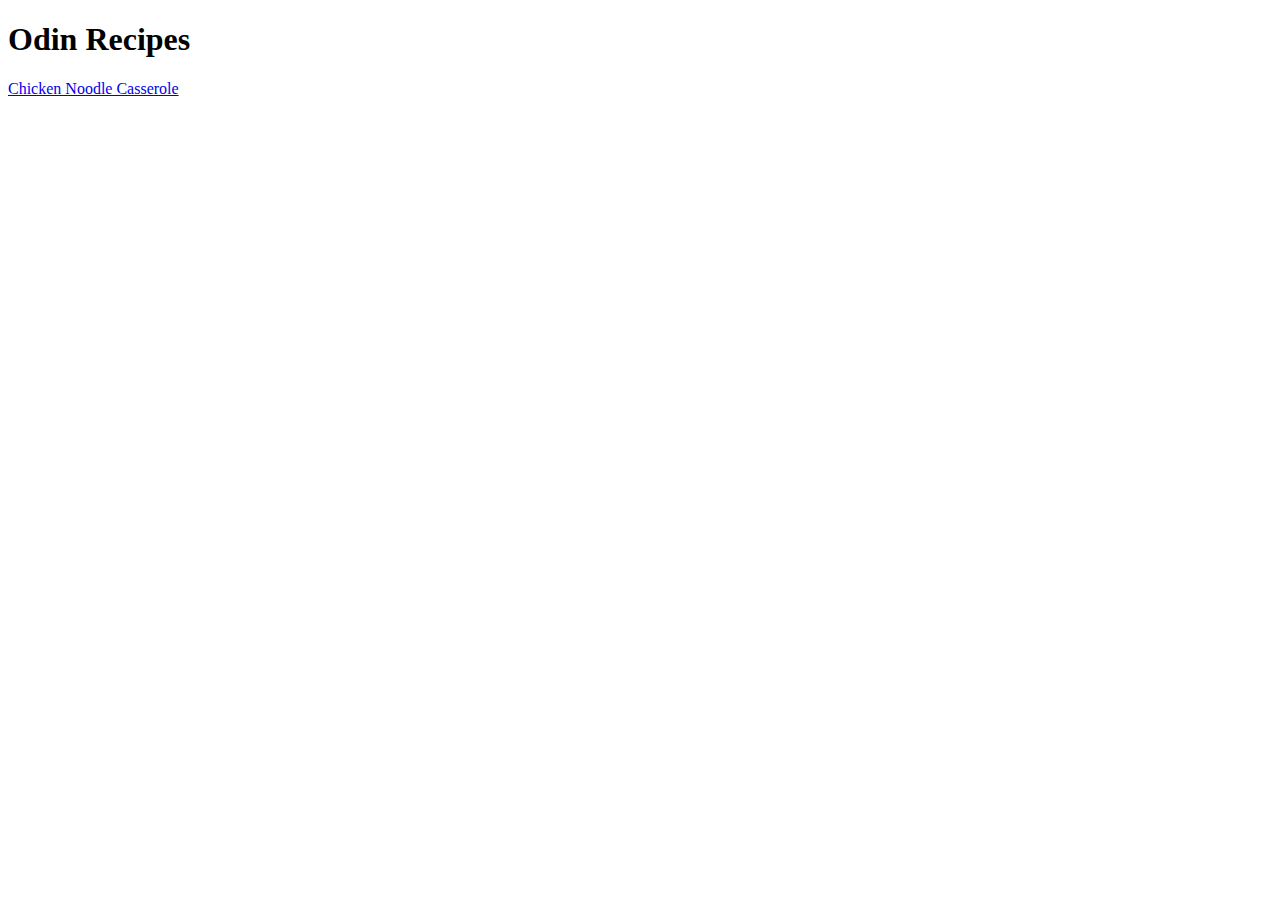
==== index.html @ cf63f4ad "add recipe link to index.html" ====
<!DOCTYPE html>
<html lang="en">
<head>
    <meta charset="UTF-8">
    <meta http-equiv="X-UA-Compatible" content="IE=edge">
    <meta name="viewport" content="width=device-width, initial-scale=1.0">
    <title>Document</title>
</head>
<body>
    <h1>Odin Recipes</h1>
    <a href="./recipes/chicken-noodle-casserole.html">Chicken Noodle Casserole</a>
</body>
</html>
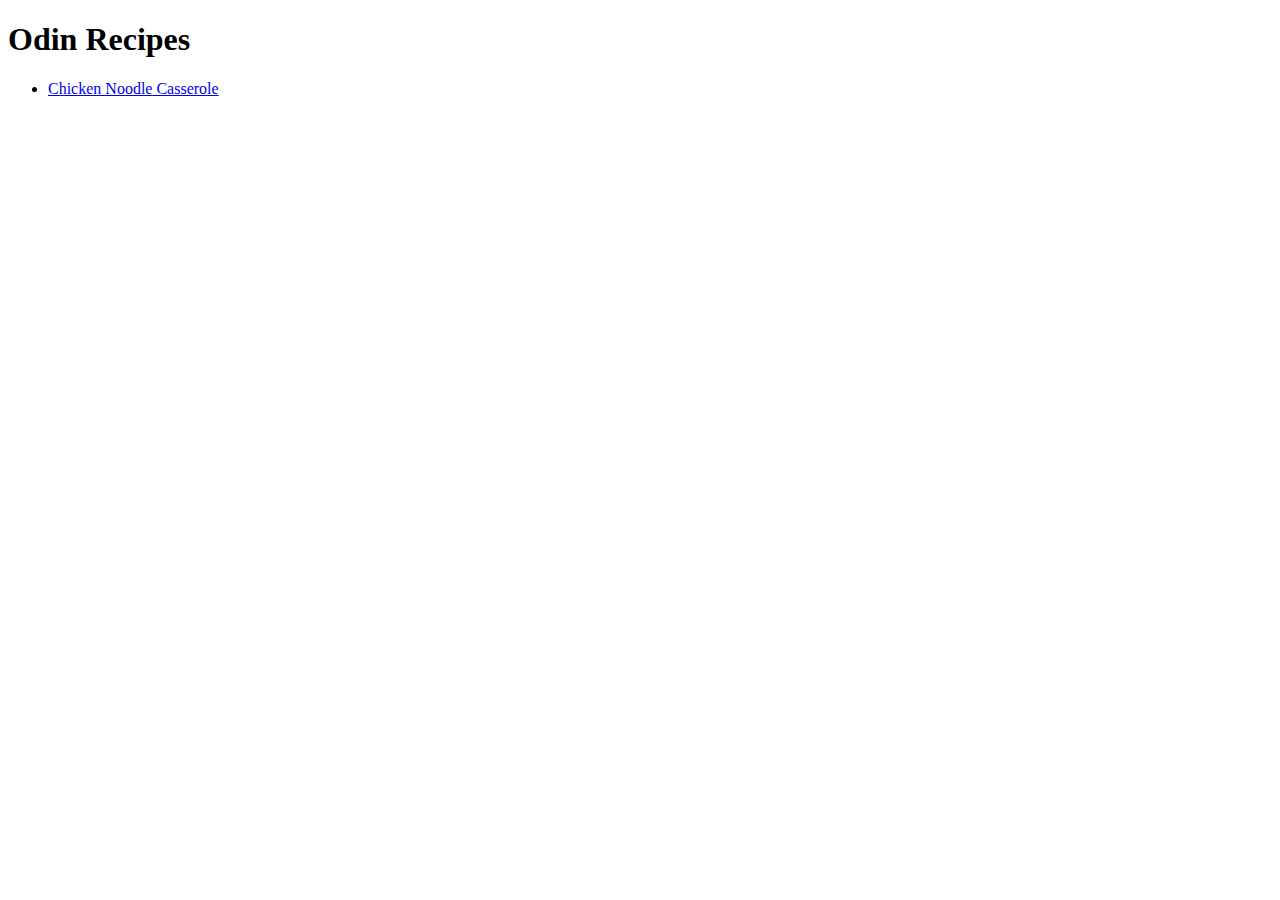
==== commit a6911ffc: "formatted the list of recipes into an unordered list" ====
--- a/index.html
+++ b/index.html
@@ -8,6 +8,8 @@
 </head>
 <body>
     <h1>Odin Recipes</h1>
-    <a href="./recipes/chicken-noodle-casserole.html">Chicken Noodle Casserole</a>
+    <ul>
+    <li><a href="./recipes/chicken-noodle-casserole.html">Chicken Noodle Casserole</a></li>
+    </ul>
 </body>
 </html>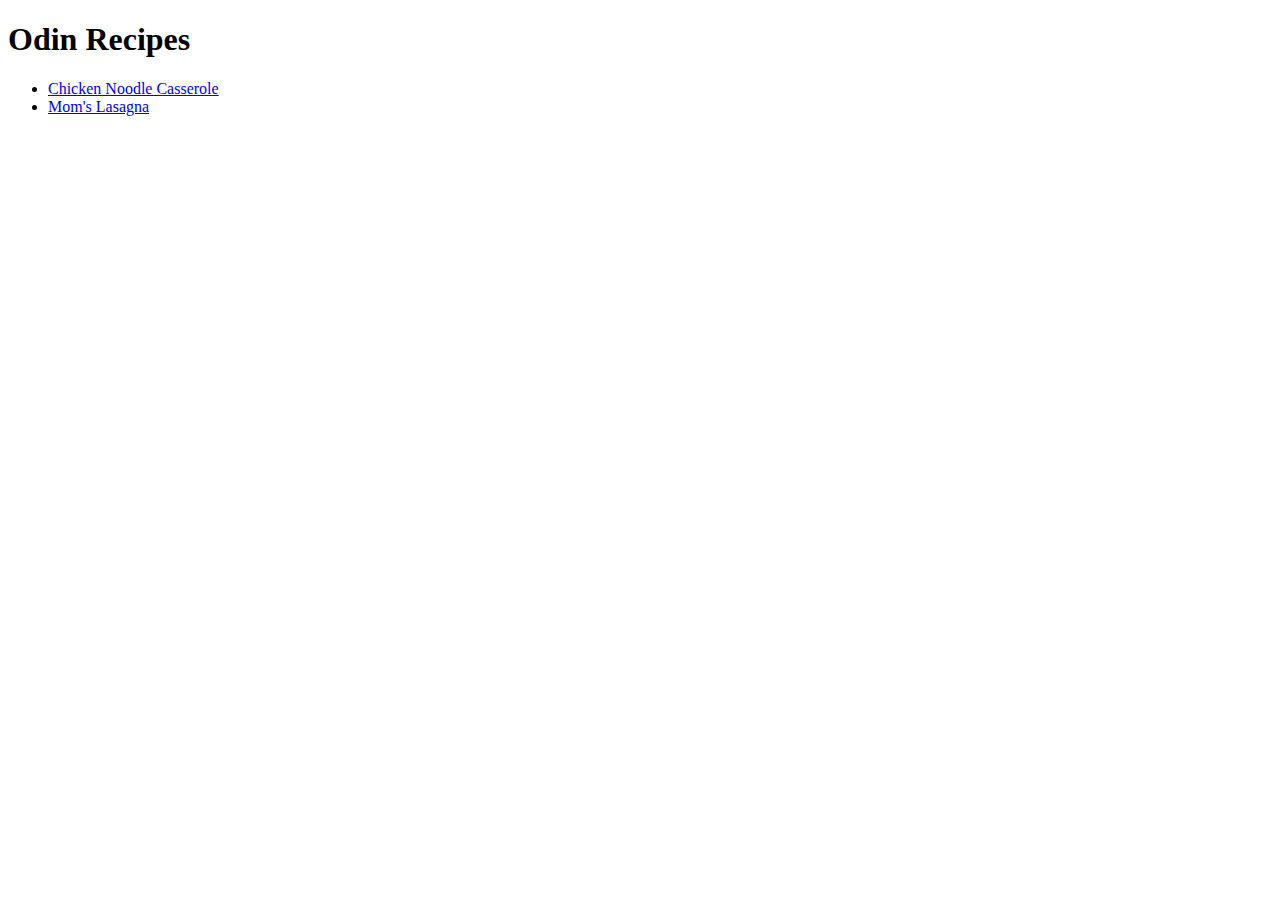
==== commit 0575a33f: "add link to lasagna.html git status" ====
--- a/index.html
+++ b/index.html
@@ -4,12 +4,14 @@
     <meta charset="UTF-8">
     <meta http-equiv="X-UA-Compatible" content="IE=edge">
     <meta name="viewport" content="width=device-width, initial-scale=1.0">
-    <title>Document</title>
+    <title>Odin Recipes</title>
 </head>
 <body>
     <h1>Odin Recipes</h1>
     <ul>
-    <li><a href="./recipes/chicken-noodle-casserole.html">Chicken Noodle Casserole</a></li>
+        <li><a href="./recipes/chicken-noodle-casserole.html">Chicken Noodle Casserole</a></li>
+        <li><a href="./recipes/lasagna.html">Mom's Lasagna</a></li>
+        
     </ul>
 </body>
 </html>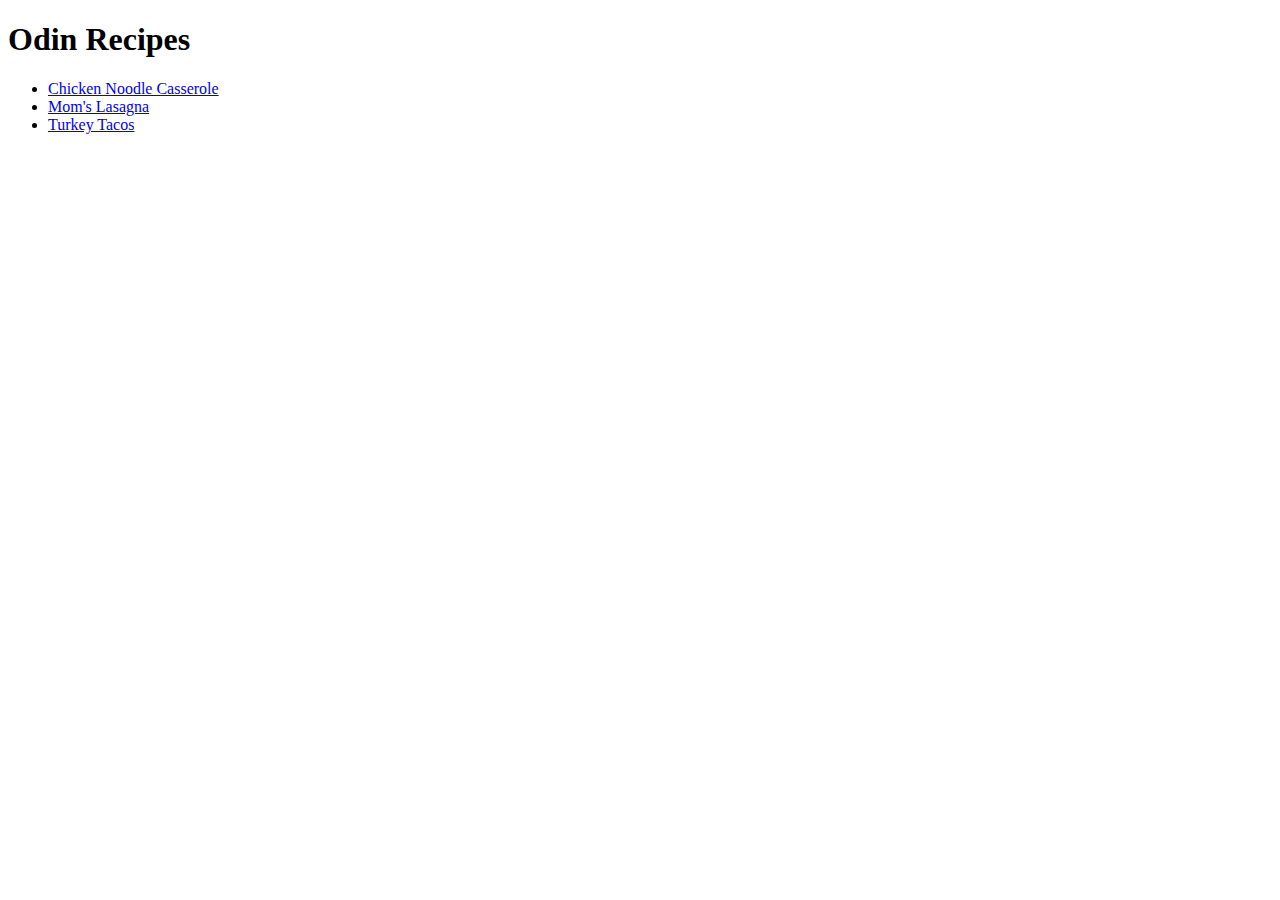
==== commit 7b574461: "add turkey_tacos.html link" ====
--- a/index.html
+++ b/index.html
@@ -9,9 +9,9 @@
 <body>
     <h1>Odin Recipes</h1>
     <ul>
-        <li><a href="./recipes/chicken-noodle-casserole.html">Chicken Noodle Casserole</a></li>
+        <li><a href="./recipes/chicken_noodle_casserole.html">Chicken Noodle Casserole</a></li>
         <li><a href="./recipes/lasagna.html">Mom's Lasagna</a></li>
-        
+        <li><a href="./recipes/turkey_tacos.html">Turkey Tacos</a></li>
     </ul>
 </body>
 </html>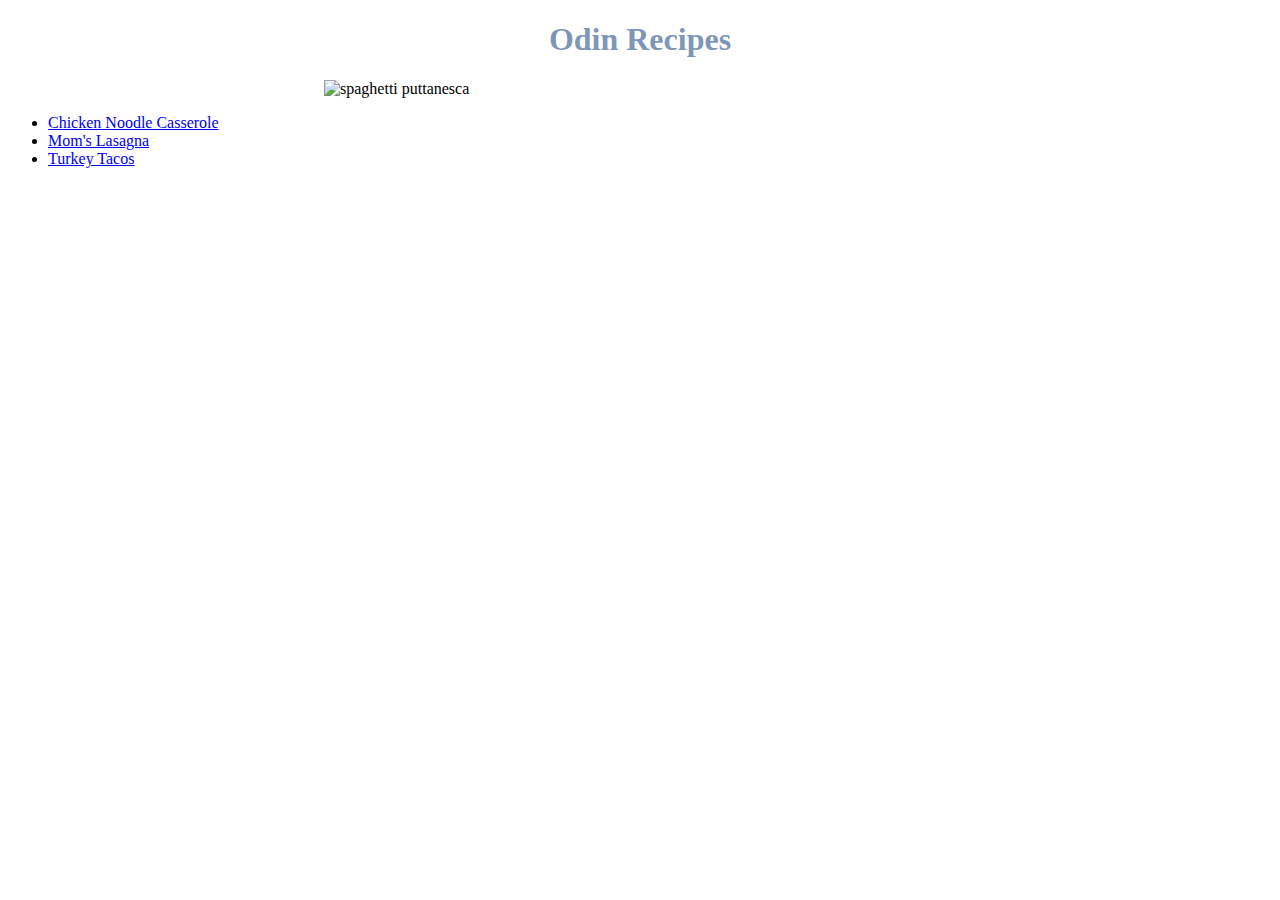
==== commit 8414c603: "add picture" ====
--- a/index.html
+++ b/index.html
@@ -1,6 +1,7 @@
 <!DOCTYPE html>
 <html lang="en">
 <head>
+    <link rel="stylesheet" href="styles.css">
     <meta charset="UTF-8">
     <meta http-equiv="X-UA-Compatible" content="IE=edge">
     <meta name="viewport" content="width=device-width, initial-scale=1.0">
@@ -8,6 +9,7 @@
 </head>
 <body>
     <h1>Odin Recipes</h1>
+    <img src="https://images.immediate.co.uk/production/volatile/sites/30/2020/08/puttanesca-cfb4e42.jpg?quality=90&webp=true&resize=440,400" alt="spaghetti puttanesca" class="center">
     <ul>
         <li><a href="./recipes/chicken_noodle_casserole.html">Chicken Noodle Casserole</a></li>
         <li><a href="./recipes/lasagna.html">Mom's Lasagna</a></li>
--- a/styles.css
+++ b/styles.css
@@ -0,0 +1,28 @@
+h1 {
+    text-align: center;
+    color:rgba(13, 61, 122, 0.555);
+    font-family: copperplate;
+}
+
+.center {
+    display:block;
+    margin-left:auto;
+    margin-right:auto;
+    width: 50%;
+}
+
+h2 {
+    color:rgba(13, 61, 122, 0.555);
+    font-family: copperplate;
+    font-size: 28px;
+}
+.description {
+    text-align:center;
+}
+.p1 {
+    text-align:center;
+}
+#turkeypic {
+    height:auto;
+    width: 500px;
+}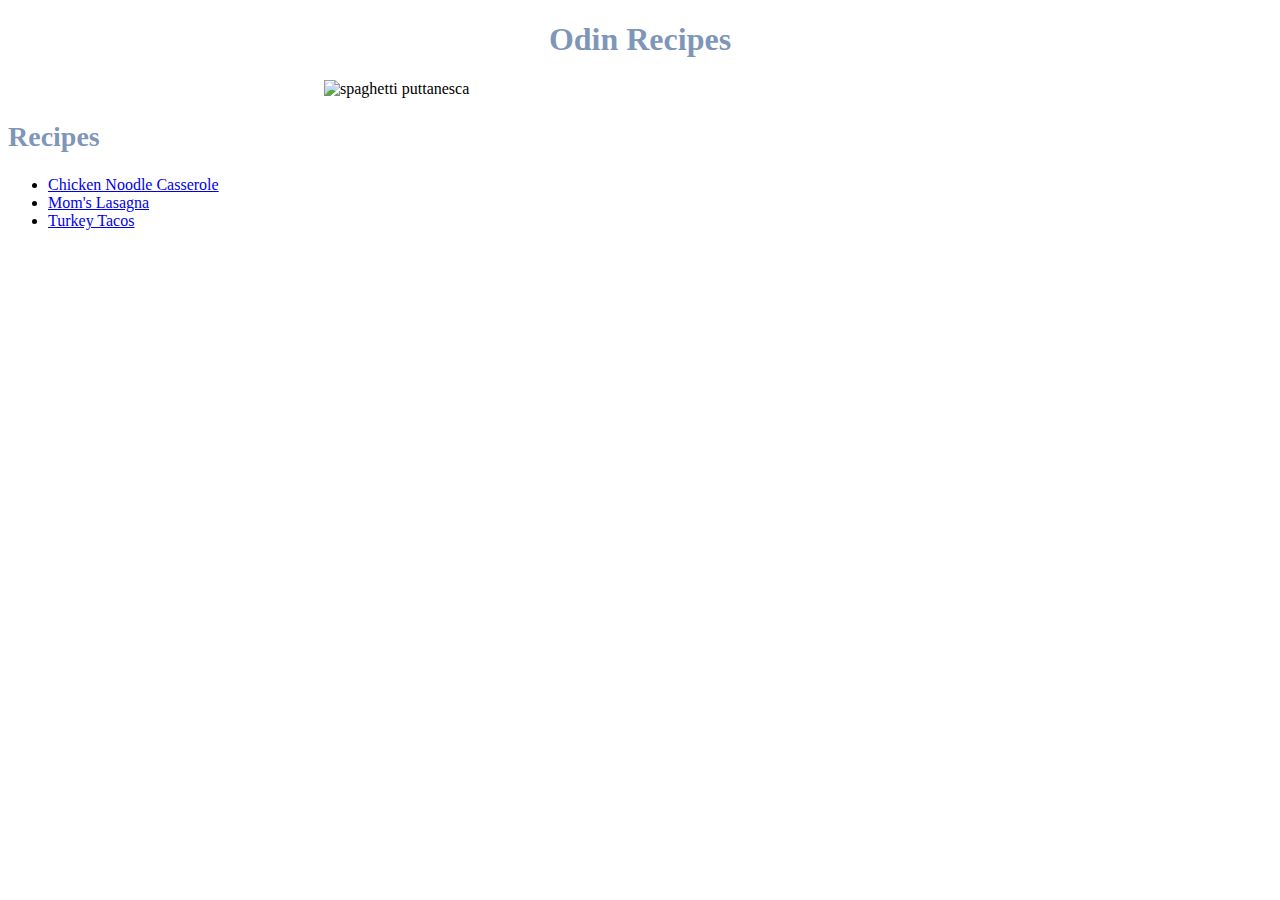
==== commit 135b4739: "add h2 element recipes" ====
--- a/index.html
+++ b/index.html
@@ -10,6 +10,7 @@
 <body>
     <h1>Odin Recipes</h1>
     <img src="https://images.immediate.co.uk/production/volatile/sites/30/2020/08/puttanesca-cfb4e42.jpg?quality=90&webp=true&resize=440,400" alt="spaghetti puttanesca" class="center">
+    <h2>Recipes</h2>
     <ul>
         <li><a href="./recipes/chicken_noodle_casserole.html">Chicken Noodle Casserole</a></li>
         <li><a href="./recipes/lasagna.html">Mom's Lasagna</a></li>
